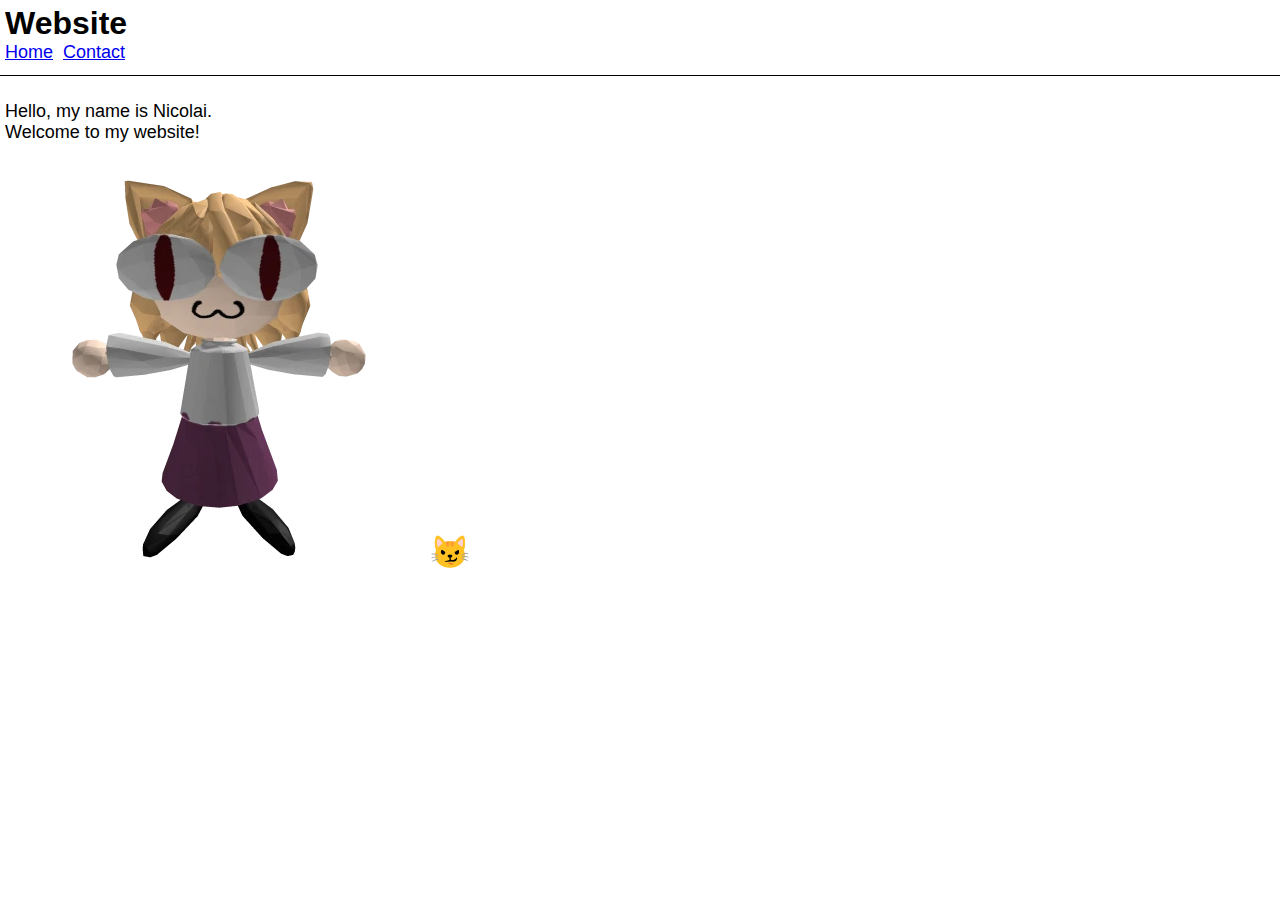
==== index.html @ 7017bf6b "Home and Contact page" ====
<!DOCTYPE html>
<html lang="en">
  <head>
    <meta charset="UTF-8" />
    <meta name="viewport" content="width=device-width, initial-scale=1.0" />
    <link rel="stylesheet" href="./style.css" />
    <title>Home</title>
  </head>
  <body>
    <header>
      <h1>Website</h1>
      <nav>
        <a href="./index.html">Home</a>
        <a href="./contact.html">Contact</a>
      </nav>
    </header>
    <main>
      <section>
        <p>Hello, my name is Nicolai.<br />Welcome to my website!</p>
        <img src="./arc.jpg" alt="funny cat" />
        <span>😼</span>
      </section>
    </main>
  </body>
</html>
---- style.css ----
* {
  font-family: Arial, Helvetica, sans-serif;
  margin: 0;
}

header {
  padding: 5px;
  padding-bottom: 12px;
  border-bottom: solid 1px;
  margin-bottom: 20px;
}

nav {
  display: flex;
  gap: 10px;
  font-size: 18px;
}

form {
  display: flex;
  flex-direction: column;
  gap: 5px;
  width: 440px;
  margin: 5px;
}

textarea {
  resize: none;
}

section {
  padding: 5px;
  font-size: 18px;
}

span {
  font-size: 32px;
}
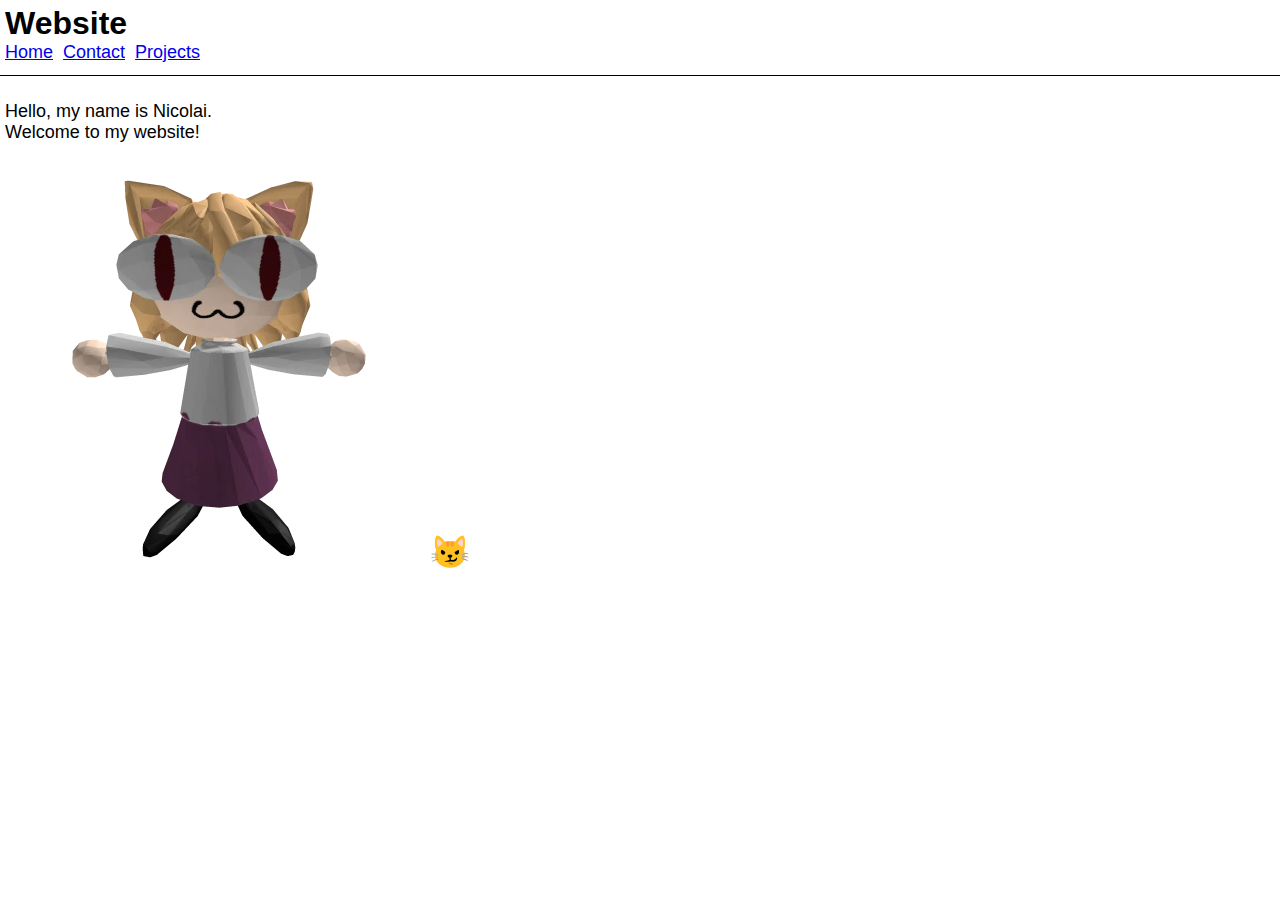
==== commit 6f497f2e: "projects page, details page" ====
--- a/index.html
+++ b/index.html
@@ -12,6 +12,7 @@
       <nav>
         <a href="./index.html">Home</a>
         <a href="./contact.html">Contact</a>
+        <a href="./projects.html">Projects</a>
       </nav>
     </header>
     <main>
--- a/style.css
+++ b/style.css
@@ -36,3 +36,32 @@
 span {
   font-size: 32px;
 }
+
+.grid-container {
+  margin-left: 2rem;
+  margin-right: 2rem;
+  display: grid;
+  grid-template-columns: repeat(auto-fit, minmax(200px, 1fr));
+  gap: 2rem;
+}
+
+.card {
+  display: flex;
+  flex-direction: column;
+  align-items: center;
+}
+
+.grid-container .card img {
+  width: 200px;
+  height: 300px;
+}
+
+.details-container {
+  display: flex;
+  flex-direction: column;
+  align-items: center;
+}
+
+.details-container .card img {
+  width: 400px;
+}
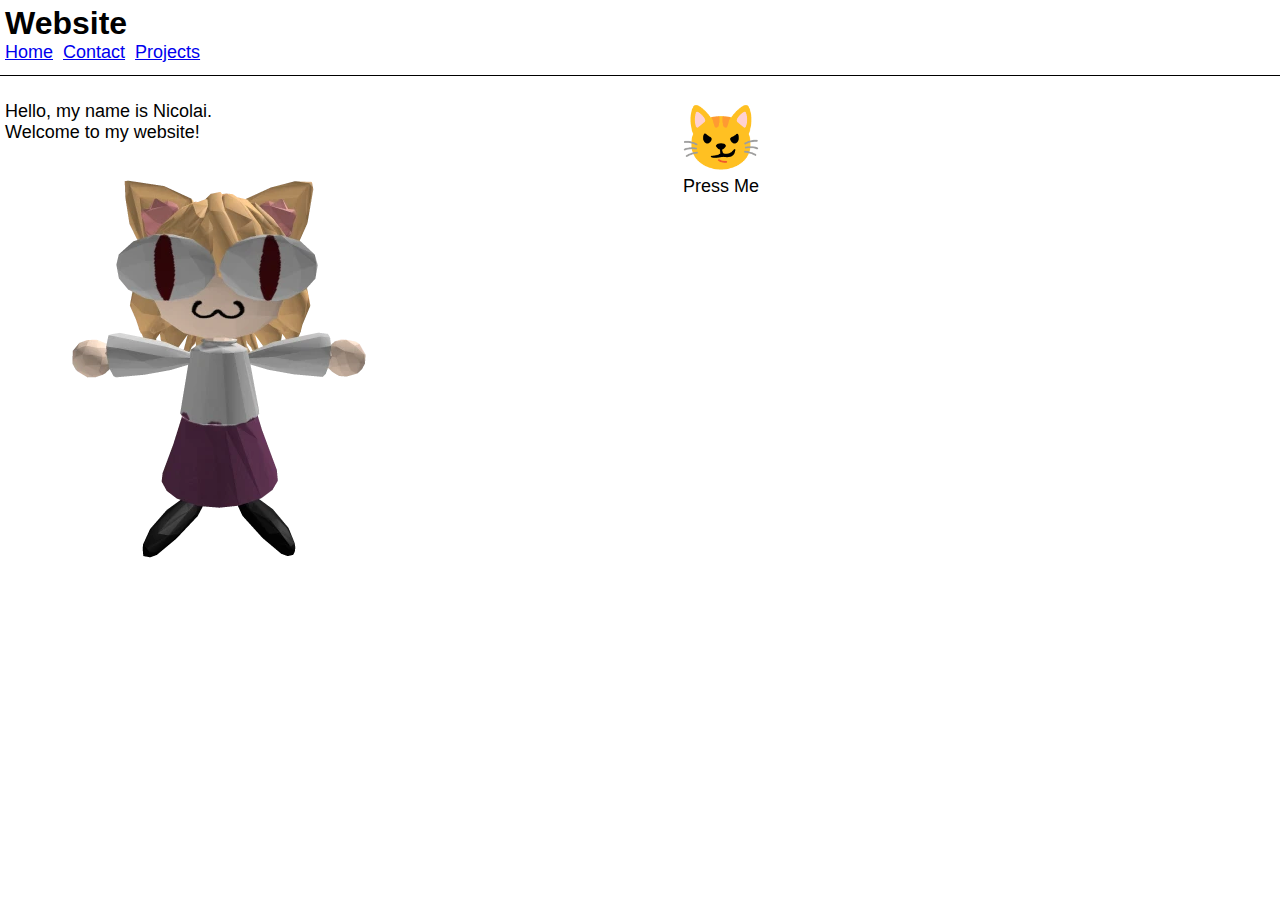
==== commit 20911b68: "catbutton start" ====
--- a/index.html
+++ b/index.html
@@ -17,10 +17,18 @@
     </header>
     <main>
       <section>
-        <p>Hello, my name is Nicolai.<br />Welcome to my website!</p>
-        <img src="./arc.jpg" alt="funny cat" />
-        <span>😼</span>
+        <div>
+          <p class="welcome-text">
+            Hello, my name is Nicolai.<br />Welcome to my website!
+          </p>
+          <img class="funny-cat" src="./arc.jpg" alt="funny cat" />
+        </div>
+        <div class="cat-button">
+          <span>😼</span>
+          <p>Press Me</p>
+        </div>
       </section>
     </main>
+    <script type="module" src="./main.js"></script>
   </body>
 </html>
--- a/style.css
+++ b/style.css
@@ -31,10 +31,23 @@
 section {
   padding: 5px;
   font-size: 18px;
+  display: flex;
+  flex-direction: row;
 }
 
-span {
-  font-size: 32px;
+.cat-button {
+  margin-left: 16rem;
+  display: flex;
+  flex-direction: column;
+  align-items: center;
+}
+
+.cat-button span {
+  font-size: 64px;
+}
+
+.cat-button span:hover {
+  cursor: pointer;
 }
 
 .grid-container {
@@ -65,3 +78,30 @@
 .details-container .card img {
   width: 400px;
 }
+
+.welcome-text {
+  width: fit-content;
+  animation: 1.5s ease-in 2s 1 spin;
+}
+
+.funny-cat {
+  animation: 0.2s ease-in-out infinite alternate shrink-grow;
+}
+
+@keyframes spin {
+  from {
+    rotate: none;
+  }
+  to {
+    rotate: 360deg;
+  }
+}
+
+@keyframes shrink-grow {
+  from {
+    scale: 1;
+  }
+  to {
+    scale: 75% 40%;
+  }
+}
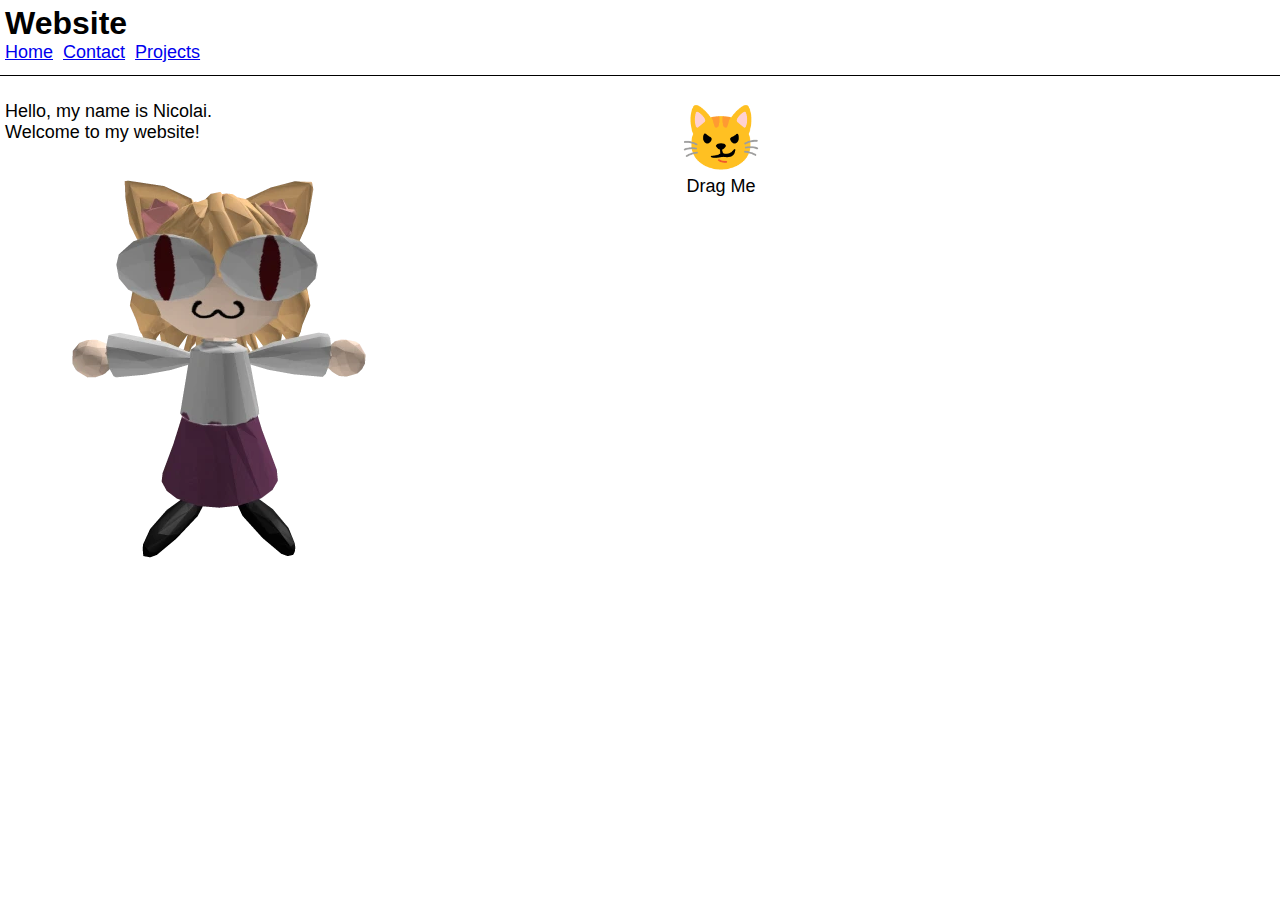
==== commit 8e395bce: "draggable catbutton" ====
--- a/index.html
+++ b/index.html
@@ -25,7 +25,7 @@
         </div>
         <div class="cat-button">
           <span>😼</span>
-          <p>Press Me</p>
+          <p>Drag Me</p>
         </div>
       </section>
     </main>
--- a/style.css
+++ b/style.css
@@ -40,10 +40,12 @@
   display: flex;
   flex-direction: column;
   align-items: center;
+  top: 0px;
 }
 
 .cat-button span {
   font-size: 64px;
+  user-select: none;
 }
 
 .cat-button span:hover {
